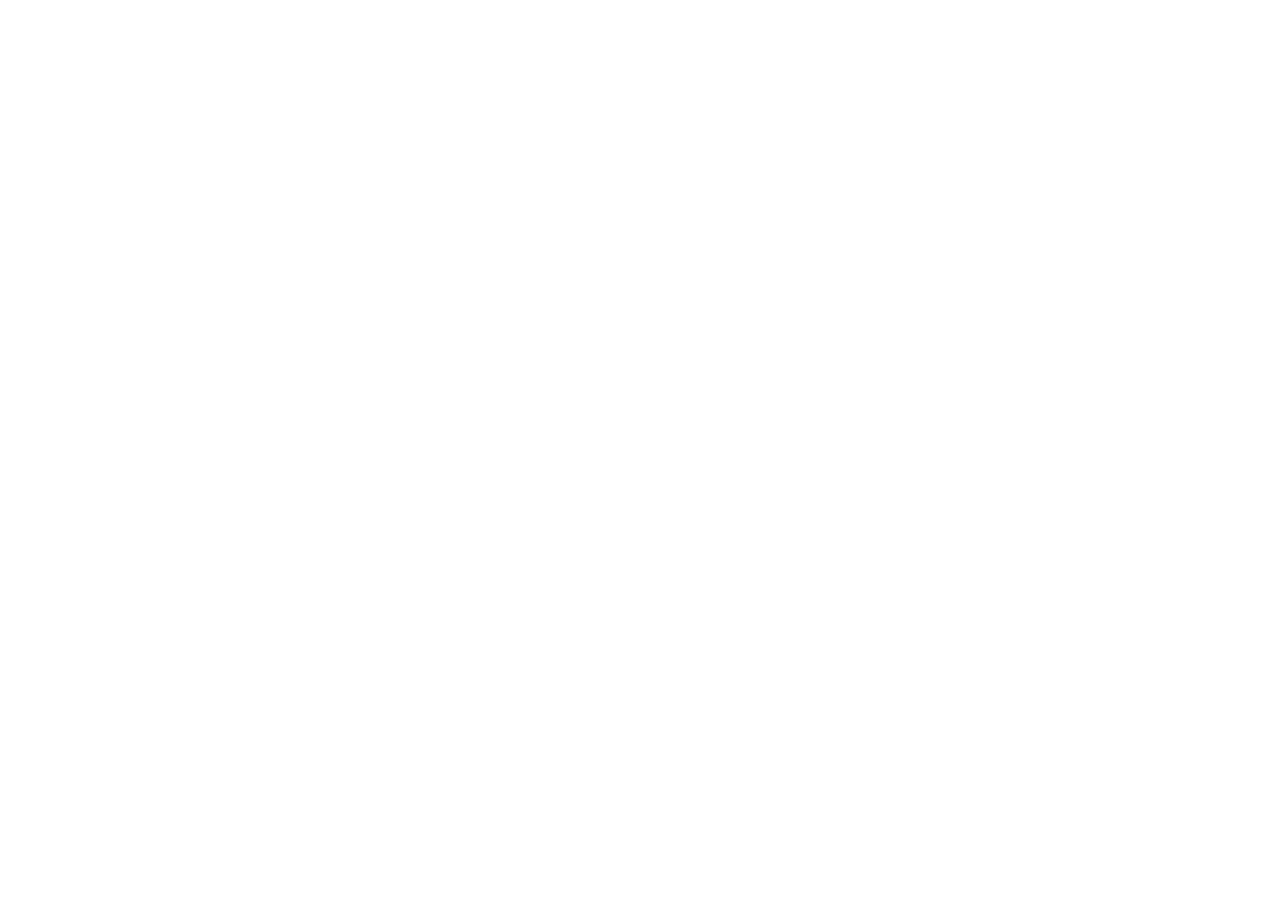
==== index2.html @ 4751b032 "uma renca de formulários" ====
<!-- <!DOCTYPE html>
<html lang="en">
<head>
    <meta charset="UTF-8">
    <meta http-equiv="X-UA-Compatible" content="IE=edge">
    <meta name="viewport" content="width=device-width, initial-scale=1.0">
    <title>Document</title>
</head>
<body>
    <h1>formulário</h1>
    <form action="" method="get">
        <input type="checkbox" id="esporte-1" value="fut" name="esporte" checked> Futebol
        <input type="checkbox" id="esporte-2" value="Vol" name="esporte"> Volei
        <input type="checkbox" id="esporte-3" value="pet" name="esporte"> Basket
        <input type="checkbox" id="esporte-4" value="bas" name="esporte"> Peteca
        <br>
        <br>
            <label for="hub1"><input type="radio" id="hub1" name="hub" value="sp">São Paulo
            </label>
            <input type="radio" id="hub2" name="hub" value="bh">Belo Horizonte
            <input type="radio" id="hub3" name="hub" value="poa">Porto alegre
            <input type="radio" id="hub4" name="hub" value="fl">Floripa



    </form>
    
</body>
</html>


Outro tipo de input mto usado em formulário são checkbox e radiobuttons
propriedades name dentro do input indicam o contexto em que está inserido o input. se em name: tivesse "hubs"
ao inves de 'hub' isso possibilitaria a seleçao de multiplos itens dentro do input type radio -->
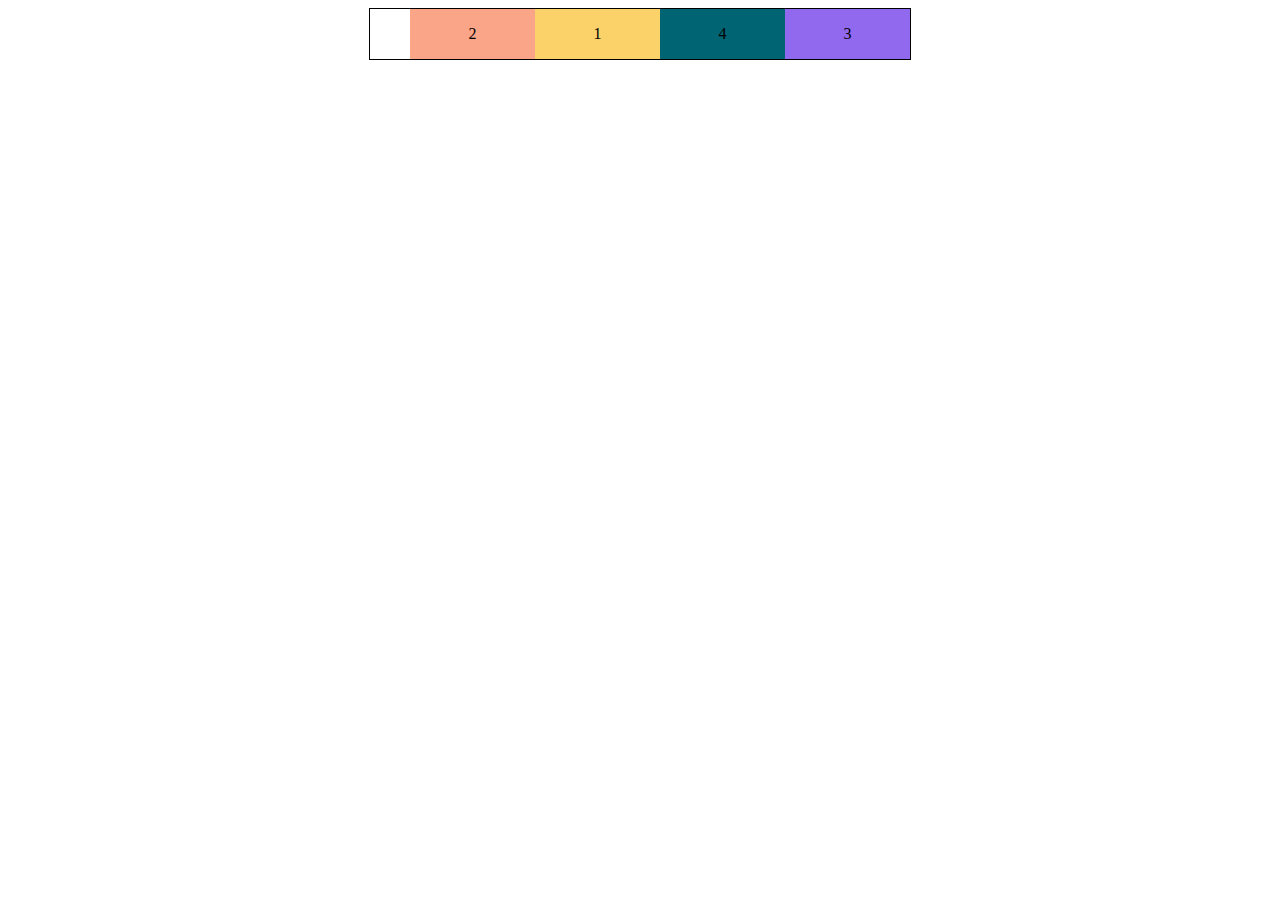
==== commit 9524e100: "dia 4" ====
--- a/index2.html
+++ b/index2.html
@@ -1,34 +1,73 @@
-<!-- <!DOCTYPE html>
-<html lang="en">
-<head>
+<!-- align-self: center,baseline,stretch, flex-start.flex-end
+order: permite ordenar itens de um container, propriedade particular
+de cada item quando utilizadad fará q o flebox os exiba em ordem **crescente**
+por padrao order possui valor 0 , significa que apenas um item dentre 5,por exemplo,
+recebe a prorpriedade order:1 todos outros itens ficarão da forma q constituidos no html 
+enquanto este order 1 será posicionado após os demais, essa propriedade aceita negativos
+ou seja order:-1 viria antes dos demais pois como dito acima order tras os itens em ordem crescente  -->
+
+<!DOCTYPE html>
+<html lang="pt">
+  <head>
     <meta charset="UTF-8">
-    <meta http-equiv="X-UA-Compatible" content="IE=edge">
     <meta name="viewport" content="width=device-width, initial-scale=1.0">
-    <title>Document</title>
-</head>
-<body>
-    <h1>formulário</h1>
-    <form action="" method="get">
-        <input type="checkbox" id="esporte-1" value="fut" name="esporte" checked> Futebol
-        <input type="checkbox" id="esporte-2" value="Vol" name="esporte"> Volei
-        <input type="checkbox" id="esporte-3" value="pet" name="esporte"> Basket
-        <input type="checkbox" id="esporte-4" value="bas" name="esporte"> Peteca
-        <br>
-        <br>
-            <label for="hub1"><input type="radio" id="hub1" name="hub" value="sp">São Paulo
-            </label>
-            <input type="radio" id="hub2" name="hub" value="bh">Belo Horizonte
-            <input type="radio" id="hub3" name="hub" value="poa">Porto alegre
-            <input type="radio" id="hub4" name="hub" value="fl">Floripa
+    <title>CSS FLEXBOX - ORDER</title>
+    <style>
+      .container {
+        border: 1px solid black;
+        display: flex;
+        height: 50px;
+        margin: auto;
+        width: 500px;
+      }
 
+      .box {
+        align-items: center;
+        display: flex;
+        justify-content: center;
+        width: 125px;
+      }
 
+      .one {
+        background-color: #FBD26A;
+        display: flex;
+        /* Altere a propriedade order. */
+        order: 2;
+        list-style: none;
+      }
 
-    </form>
-    
-</body>
-</html>
+      .two {
+        background-color: #FAA488;
+        display: flex;
+        /* Altere a propriedade order. */
+        order: 1;
+        list-style: none;
+      }
 
+      .three {
+        background-color: #9069EF;
+        display: flex;
+        /* Altere a propriedade order. */
+        order: 4;
+        list-style: none;
+      }
 
-Outro tipo de input mto usado em formulário são checkbox e radiobuttons
-propriedades name dentro do input indicam o contexto em que está inserido o input. se em name: tivesse "hubs"
-ao inves de 'hub' isso possibilitaria a seleçao de multiplos itens dentro do input type radio -->
+      .four {
+        background-color: #006472;
+        display: flex;
+        /* Altere a propriedade order. */
+        order: 3;
+        list-style: none;
+      }
+
+    </style>
+  </head>
+  <body>
+    <ul class="container">
+      <li class="box one">1</li>
+      <li class="box two">2</li>
+      <li class="box three">3</li>
+      <li class="box four">4</li>
+    </ul>
+  </body>
+</html>